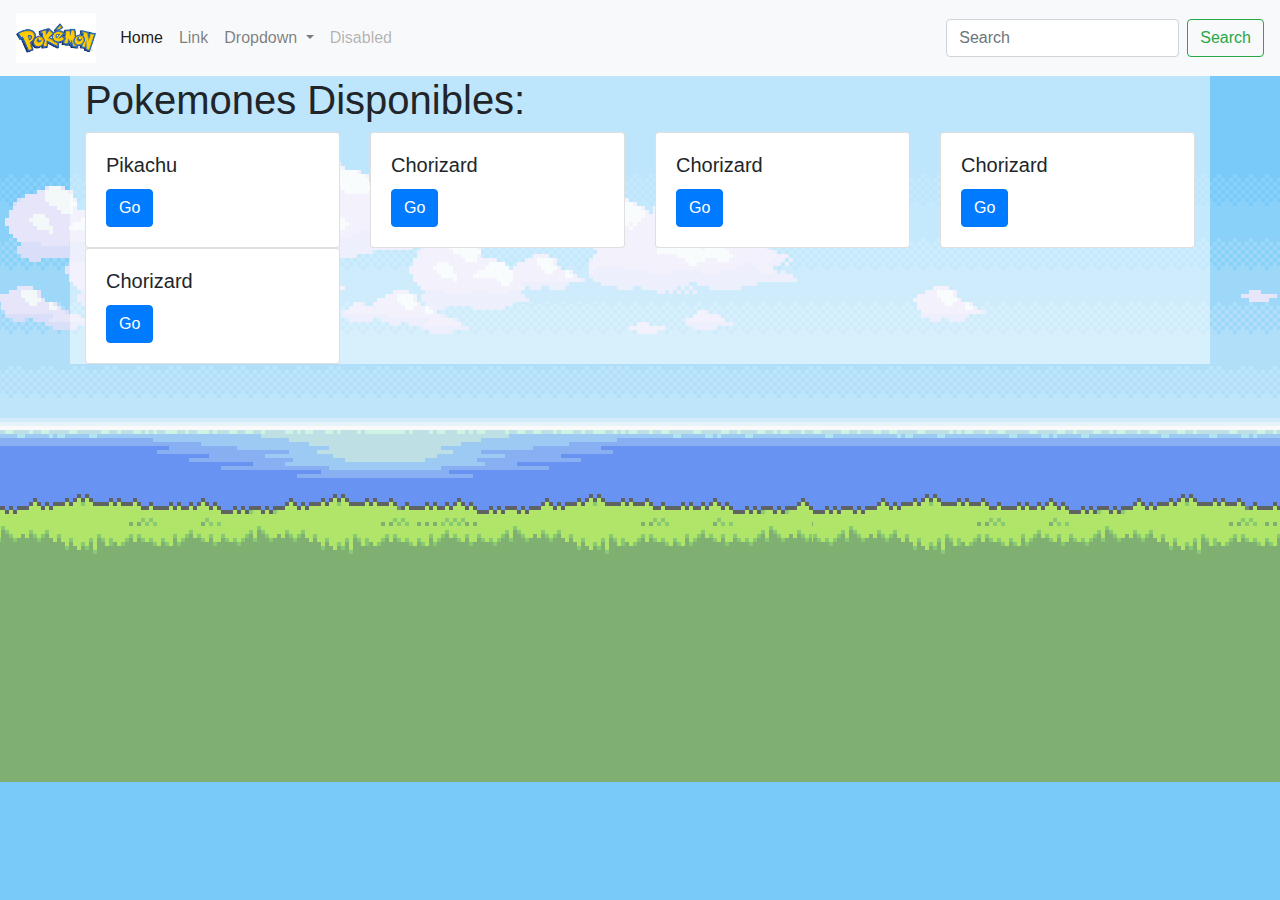
==== ficha_pokemon.html @ 20d2f902 "agregado concepto de pokemon, con buscador por ajax dinámico" ====
<!DOCTYPE html>
<html lang="en">

<head>
    <meta charset="UTF-8">
    <meta http-equiv="X-UA-Compatible" content="IE=edge">
    <meta name="viewport" content="width=device-width, initial-scale=1.0">
    <title>Prueba de ajax para API</title>
    <link rel="stylesheet" href="https://cdn.jsdelivr.net/npm/bootstrap@4.3.1/dist/css/bootstrap.min.css"
        integrity="sha384-ggOyR0iXCbMQv3Xipma34MD+dH/1fQ784/j6cY/iJTQUOhcWr7x9JvoRxT2MZw1T" crossorigin="anonymous">

    <style>
        body {
            background-image: url("imagenes/background.png");
            background-position-x: center;
            background-position-y: center;
        }

        .container {
            background-color: rgba(255, 255, 255, .5);
        }
    </style>
</head>

<body>
    <nav class="navbar navbar-expand-lg navbar-light bg-light">
        <a class="navbar-brand" href="index.html">
            <img src="imagenes/logo_pokemon.png" height="50" />
        </a>
        <button class="navbar-toggler" type="button" data-toggle="collapse" data-target="#navbarSupportedContent"
            aria-controls="navbarSupportedContent" aria-expanded="false" aria-label="Toggle navigation">
            <span class="navbar-toggler-icon"></span>
        </button>

        <div class="collapse navbar-collapse" id="navbarSupportedContent">
            <ul class="navbar-nav mr-auto">
                <li class="nav-item active">
                    <a class="nav-link" href="#">Home <span class="sr-only">(current)</span></a>
                </li>
                <li class="nav-item">
                    <a class="nav-link" href="#">Link</a>
                </li>
                <li class="nav-item dropdown">
                    <a class="nav-link dropdown-toggle" href="#" id="navbarDropdown" role="button"
                        data-toggle="dropdown" aria-haspopup="true" aria-expanded="false">
                        Dropdown
                    </a>
                    <div class="dropdown-menu" aria-labelledby="navbarDropdown">
                        <a class="dropdown-item" href="#">Action</a>
                        <a class="dropdown-item" href="#">Another action</a>
                        <div class="dropdown-divider"></div>
                        <a class="dropdown-item" href="#">Something else here</a>
                    </div>
                </li>
                <li class="nav-item">
                    <a class="nav-link disabled" href="#" tabindex="-1" aria-disabled="true">Disabled</a>
                </li>
            </ul>
            <form class="form-inline my-2 my-lg-0">
                <input class="form-control mr-sm-2" type="search" placeholder="Search" aria-label="Search">
                <button class="btn btn-outline-success my-2 my-sm-0" type="submit">Search</button>
            </form>
        </div>
    </nav>

    <!-- CONTAINER -->

    <div class="container">
        <h1>Pokemones Disponibles:</h1>

        <div class="row">
            <div class="col-sm-3">
                <div class="card">
                    <div class="card-body">
                        <h5 class="card-title">Pikachu</h5>
                        <a href="#" class="btn btn-primary">Go</a>
                    </div>
                </div>
            </div>
            <div class="col-sm-3">
                <div class="card">
                    <div class="card-body">
                        <h5 class="card-title">Chorizard</h5>
                        <a href="#" class="btn btn-primary">Go</a>
                    </div>
                </div>
            </div>
            <div class="col-sm-3">
                <div class="card">
                    <div class="card-body">
                        <h5 class="card-title">Chorizard</h5>
                        <a href="#" class="btn btn-primary">Go</a>
                    </div>
                </div>
            </div>
            <div class="col-sm-3">
                <div class="card">
                    <div class="card-body">
                        <h5 class="card-title">Chorizard</h5>
                        <a href="#" class="btn btn-primary">Go</a>
                    </div>
                </div>
            </div>
            <div class="col-sm-3">
                <div class="card">
                    <div class="card-body">
                        <h5 class="card-title">Chorizard</h5>
                        <a href="#" class="btn btn-primary">Go</a>
                    </div>
                </div>
            </div>
        </div>
    </div>


    <!-- TODO SOBRE JAVASCRIPT -->
    <script src="jquery/jquery-3.6.0.js"></script>
    <script src="https://cdn.jsdelivr.net/npm/popper.js@1.14.7/dist/umd/popper.min.js"
        integrity="sha384-UO2eT0CpHqdSJQ6hJty5KVphtPhzWj9WO1clHTMGa3JDZwrnQq4sF86dIHNDz0W1"
        crossorigin="anonymous"></script>
    <script src="https://cdn.jsdelivr.net/npm/bootstrap@4.3.1/dist/js/bootstrap.min.js"
        integrity="sha384-JjSmVgyd0p3pXB1rRibZUAYoIIy6OrQ6VrjIEaFf/nJGzIxFDsf4x0xIM+B07jRM"
        crossorigin="anonymous"></script>
    <script type="text/javascript">
        // https://pokeapi.co/api/v2/pokemon/ditto
        $(function () {
            /*
            const cont = $('#resultado');
            const titulo = $('<h1></h1>'); // existe ? no? entonces lo creamos.
            titulo.text("mi titulo modificado");
            titulo.addClass("titulo");

            $('#resultado').append(titulo);

            cont.append("<br />");
            $.get("https://pokeapi.co/api/v2/pokemon/").done(function(obj){
                console.log({obj});

                cont.append("<br />");
                $.each(obj.results, function(index, element){
                    console.log({element});
                    cont.append("Pokémon: "+element.name);
                    cont.append("<a href='"+element.url+"' target='new'>URL</a>");
                    cont.append("<br />");
                });
            });
            */
        });
    </script>
</body>

</html>
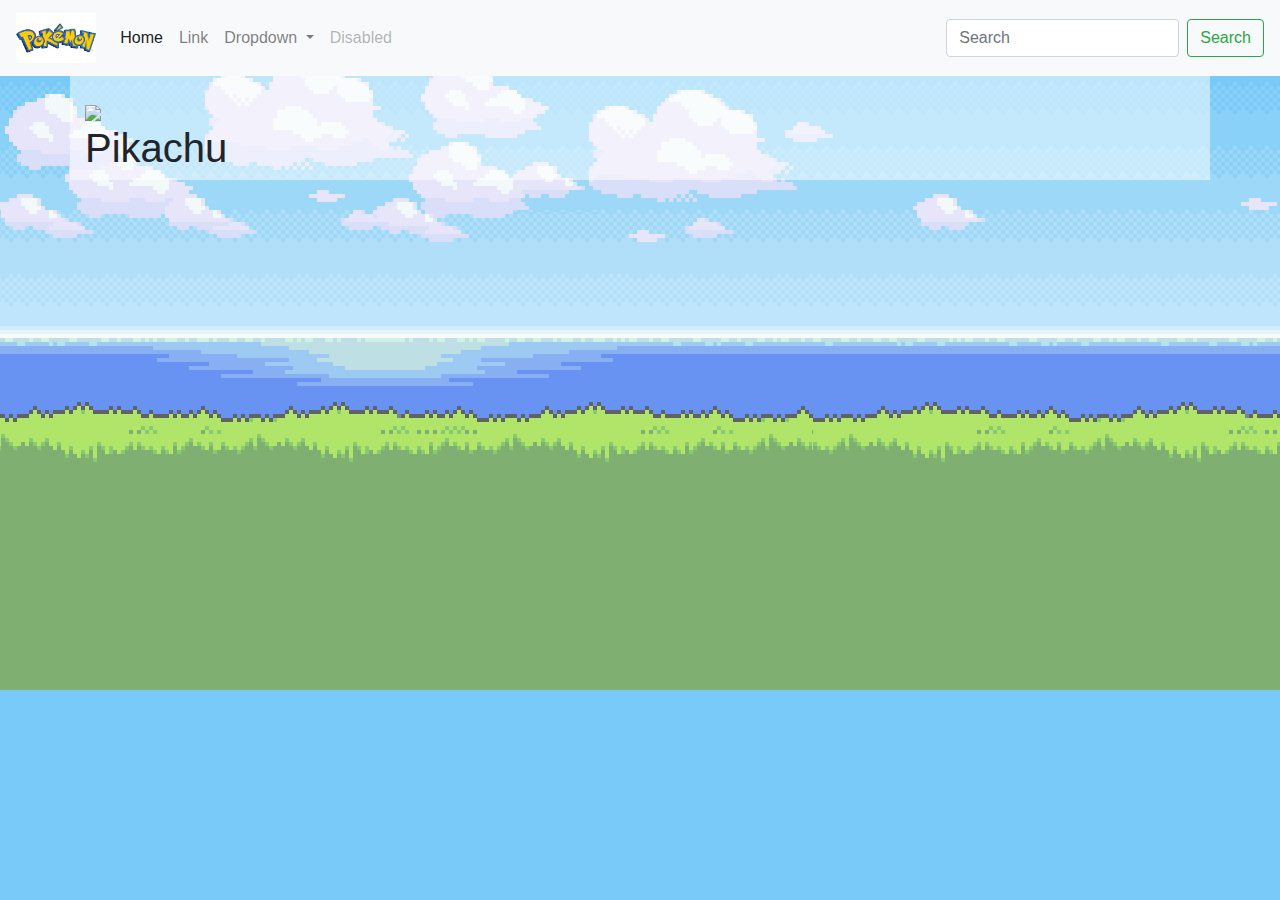
==== commit 9c2445e5: "agregado elementos para ficha y orden de código" ====
--- a/ficha_pokemon.html
+++ b/ficha_pokemon.html
@@ -8,24 +8,13 @@
     <title>Prueba de ajax para API</title>
     <link rel="stylesheet" href="https://cdn.jsdelivr.net/npm/bootstrap@4.3.1/dist/css/bootstrap.min.css"
         integrity="sha384-ggOyR0iXCbMQv3Xipma34MD+dH/1fQ784/j6cY/iJTQUOhcWr7x9JvoRxT2MZw1T" crossorigin="anonymous">
-
-    <style>
-        body {
-            background-image: url("imagenes/background.png");
-            background-position-x: center;
-            background-position-y: center;
-        }
-
-        .container {
-            background-color: rgba(255, 255, 255, .5);
-        }
-    </style>
+    <link rel="stylesheet" href="src/css/estilo.css" />
 </head>
 
 <body>
     <nav class="navbar navbar-expand-lg navbar-light bg-light">
         <a class="navbar-brand" href="index.html">
-            <img src="imagenes/logo_pokemon.png" height="50" />
+            <img src="src/imagenes/logo_pokemon.png" height="50" />
         </a>
         <button class="navbar-toggler" type="button" data-toggle="collapse" data-target="#navbarSupportedContent"
             aria-controls="navbarSupportedContent" aria-expanded="false" aria-label="Toggle navigation">
@@ -66,55 +55,20 @@
     <!-- CONTAINER -->
 
     <div class="container">
-        <h1>Pokemones Disponibles:</h1>
+        <br>
+        <img src="#" width="150" />
+        <h1 id="txtNombre">Pikachu</h1>
 
         <div class="row">
-            <div class="col-sm-3">
-                <div class="card">
-                    <div class="card-body">
-                        <h5 class="card-title">Pikachu</h5>
-                        <a href="#" class="btn btn-primary">Go</a>
-                    </div>
-                </div>
-            </div>
-            <div class="col-sm-3">
-                <div class="card">
-                    <div class="card-body">
-                        <h5 class="card-title">Chorizard</h5>
-                        <a href="#" class="btn btn-primary">Go</a>
-                    </div>
-                </div>
-            </div>
-            <div class="col-sm-3">
-                <div class="card">
-                    <div class="card-body">
-                        <h5 class="card-title">Chorizard</h5>
-                        <a href="#" class="btn btn-primary">Go</a>
-                    </div>
-                </div>
-            </div>
-            <div class="col-sm-3">
-                <div class="card">
-                    <div class="card-body">
-                        <h5 class="card-title">Chorizard</h5>
-                        <a href="#" class="btn btn-primary">Go</a>
-                    </div>
-                </div>
-            </div>
-            <div class="col-sm-3">
-                <div class="card">
-                    <div class="card-body">
-                        <h5 class="card-title">Chorizard</h5>
-                        <a href="#" class="btn btn-primary">Go</a>
-                    </div>
-                </div>
+            <div class="col-3">
+                
             </div>
         </div>
     </div>
 
 
     <!-- TODO SOBRE JAVASCRIPT -->
-    <script src="jquery/jquery-3.6.0.js"></script>
+    <script src="src/jquery/jquery-3.6.0.js"></script>
     <script src="https://cdn.jsdelivr.net/npm/popper.js@1.14.7/dist/umd/popper.min.js"
         integrity="sha384-UO2eT0CpHqdSJQ6hJty5KVphtPhzWj9WO1clHTMGa3JDZwrnQq4sF86dIHNDz0W1"
         crossorigin="anonymous"></script>
@@ -122,29 +76,11 @@
         integrity="sha384-JjSmVgyd0p3pXB1rRibZUAYoIIy6OrQ6VrjIEaFf/nJGzIxFDsf4x0xIM+B07jRM"
         crossorigin="anonymous"></script>
     <script type="text/javascript">
-        // https://pokeapi.co/api/v2/pokemon/ditto
+        const url = "https://pokeapi.co/api/v2/pokemon/ditto";
         $(function () {
-            /*
-            const cont = $('#resultado');
-            const titulo = $('<h1></h1>'); // existe ? no? entonces lo creamos.
-            titulo.text("mi titulo modificado");
-            titulo.addClass("titulo");
-
-            $('#resultado').append(titulo);
-
-            cont.append("<br />");
-            $.get("https://pokeapi.co/api/v2/pokemon/").done(function(obj){
+            $.get(url, function(obj){
                 console.log({obj});
-
-                cont.append("<br />");
-                $.each(obj.results, function(index, element){
-                    console.log({element});
-                    cont.append("Pokémon: "+element.name);
-                    cont.append("<a href='"+element.url+"' target='new'>URL</a>");
-                    cont.append("<br />");
-                });
-            });
-            */
+            })
         });
     </script>
 </body>
--- a/src/css/estilo.css
+++ b/src/css/estilo.css
@@ -0,0 +1,10 @@
+
+body {
+    background-image: url("../imagenes/background.png");
+    background-position-x: center;
+    background-position-y: center;
+}
+
+.container {
+    background-color: rgba(255, 255, 255, .5);
+}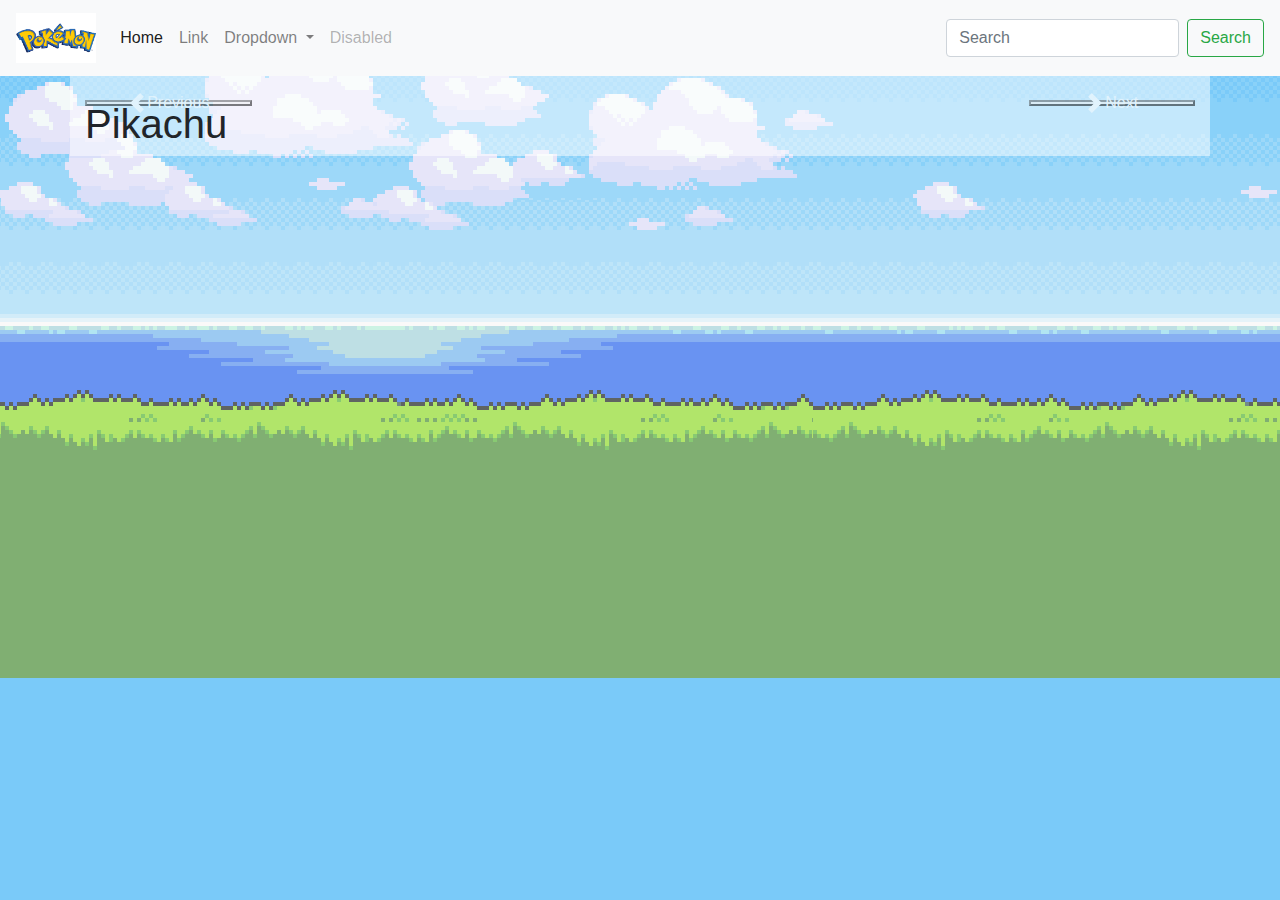
==== commit 9067f572: "agregado manejo por ficha para pokemon" ====
--- a/ficha_pokemon.html
+++ b/ficha_pokemon.html
@@ -56,12 +56,27 @@
 
     <div class="container">
         <br>
-        <img src="#" width="150" />
-        <h1 id="txtNombre">Pikachu</h1>
+        <audio src="src/audio/cancion.mp3" autoplay loop></audio>
+        <div id="carouselExampleFade" class="carousel slide carousel-fade" data-bs-ride="carousel">
+            <div class="carousel-inner" id="sprite_content">
+            </div>
+            <button class="carousel-control-prev" type="button" data-bs-target="#carouselExampleFade"
+                data-bs-slide="prev">
+                <span class="carousel-control-prev-icon" aria-hidden="true"></span>
+                <span class="visually-hidden">Previous</span>
+            </button>
+            <button class="carousel-control-next" type="button" data-bs-target="#carouselExampleFade"
+                data-bs-slide="next">
+                <span class="carousel-control-next-icon" aria-hidden="true"></span>
+                <span class="visually-hidden">Next</span>
+            </button>
+        </div>
+
+        <h1 id="txtNombre" style="text-transform:capitalize">Pikachu</h1>
 
         <div class="row">
             <div class="col-3">
-                
+
             </div>
         </div>
     </div>
@@ -78,8 +93,22 @@
     <script type="text/javascript">
         const url = "https://pokeapi.co/api/v2/pokemon/ditto";
         $(function () {
-            $.get(url, function(obj){
-                console.log({obj});
+
+            $.get(url, function (obj) {
+                console.log({ obj });
+                const spriteContent = $('#sprite_content');
+
+                $('#txtNombre').text(obj.name);
+
+                $.each(obj.sprites, function (i, element) {
+                    if (!!element && typeof element != "object" ) {
+                        const img = $('<img />', { src: element, class: "d-block" });
+                        const dv = $('<div />', { class: "carousel-item" });
+                        console.log({img}, img.prop("src"))
+                        dv.append(img);
+                        spriteContent.append(dv);
+                    }
+                });
             })
         });
     </script>
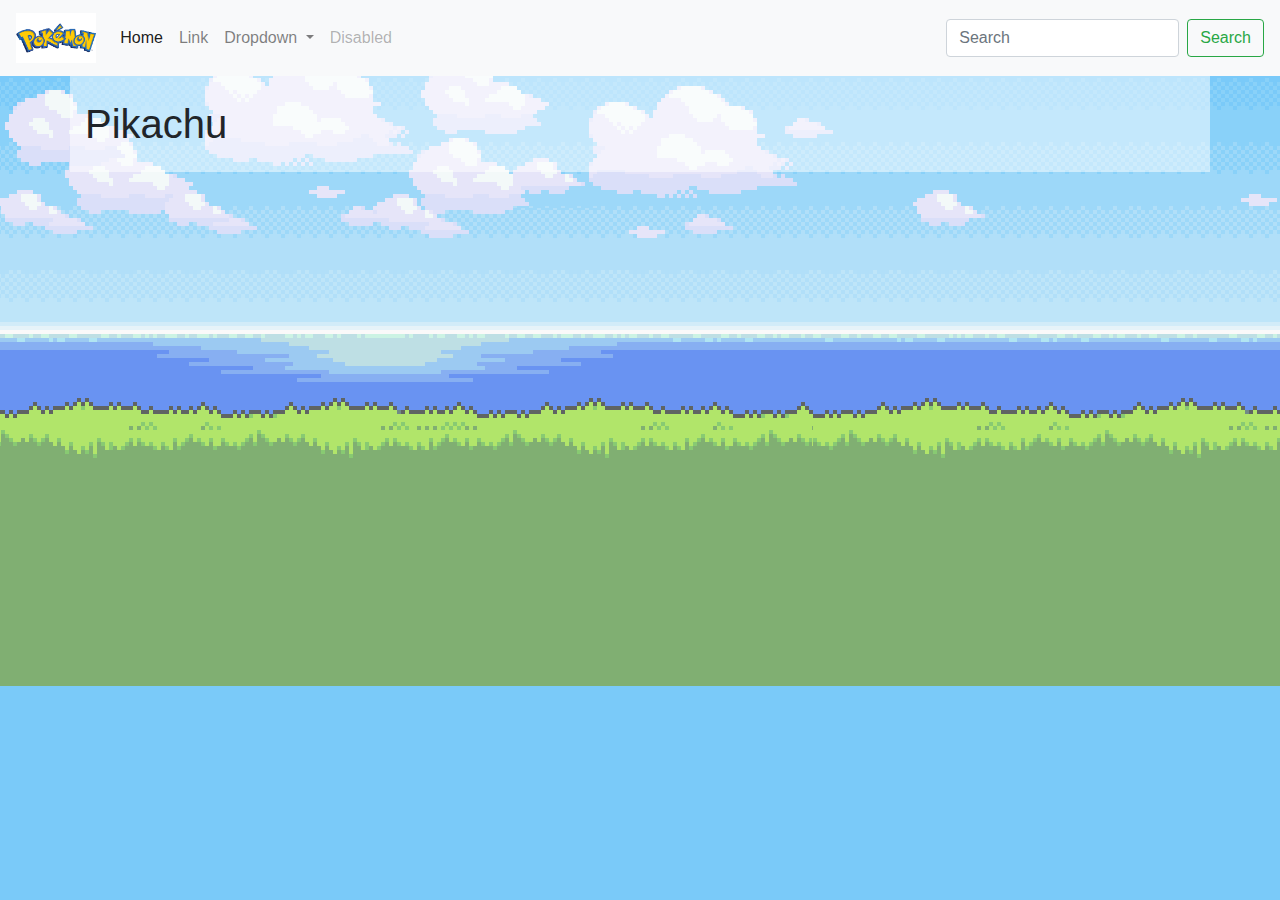
==== commit b292b74c: "terminado complemento de comunicación entre páginas" ====
--- a/ficha_pokemon.html
+++ b/ficha_pokemon.html
@@ -57,26 +57,17 @@
     <div class="container">
         <br>
         <audio src="src/audio/cancion.mp3" autoplay loop></audio>
-        <div id="carouselExampleFade" class="carousel slide carousel-fade" data-bs-ride="carousel">
-            <div class="carousel-inner" id="sprite_content">
-            </div>
-            <button class="carousel-control-prev" type="button" data-bs-target="#carouselExampleFade"
-                data-bs-slide="prev">
-                <span class="carousel-control-prev-icon" aria-hidden="true"></span>
-                <span class="visually-hidden">Previous</span>
-            </button>
-            <button class="carousel-control-next" type="button" data-bs-target="#carouselExampleFade"
-                data-bs-slide="next">
-                <span class="carousel-control-next-icon" aria-hidden="true"></span>
-                <span class="visually-hidden">Next</span>
-            </button>
+        
+        <div class="row" id="sprite_content">
         </div>
 
         <h1 id="txtNombre" style="text-transform:capitalize">Pikachu</h1>
 
         <div class="row">
             <div class="col-3">
+                <div id="listadoMovimientos">
 
+                </div>
             </div>
         </div>
     </div>
@@ -93,8 +84,10 @@
     <script type="text/javascript">
         const url = "https://pokeapi.co/api/v2/pokemon/ditto";
         $(function () {
+            const ls = window.localStorage;
+            const uri = ls.getItem("pokemon_uri");
 
-            $.get(url, function (obj) {
+            $.get(uri, function (obj) {
                 console.log({ obj });
                 const spriteContent = $('#sprite_content');
 
@@ -102,13 +95,25 @@
 
                 $.each(obj.sprites, function (i, element) {
                     if (!!element && typeof element != "object" ) {
-                        const img = $('<img />', { src: element, class: "d-block" });
-                        const dv = $('<div />', { class: "carousel-item" });
-                        console.log({img}, img.prop("src"))
+                        const img = $('<img />', { src: element, class: "d-block", alt: element });
+                        const dv = $('<div />', { class: "col-3" });
+                        
                         dv.append(img);
                         spriteContent.append(dv);
                     }
                 });
+
+                // listadoMovimientos
+                const movimientos = $('#listadoMovimientos');
+
+                const lista = $("<ul />");
+                $.each(obj.abilities, function(i, e){
+                    console.log({e});
+                    lista.append(
+                        $('<li />', { text: e.ability.name })
+                    );
+                });
+                movimientos.append(lista);
             })
         });
     </script>
